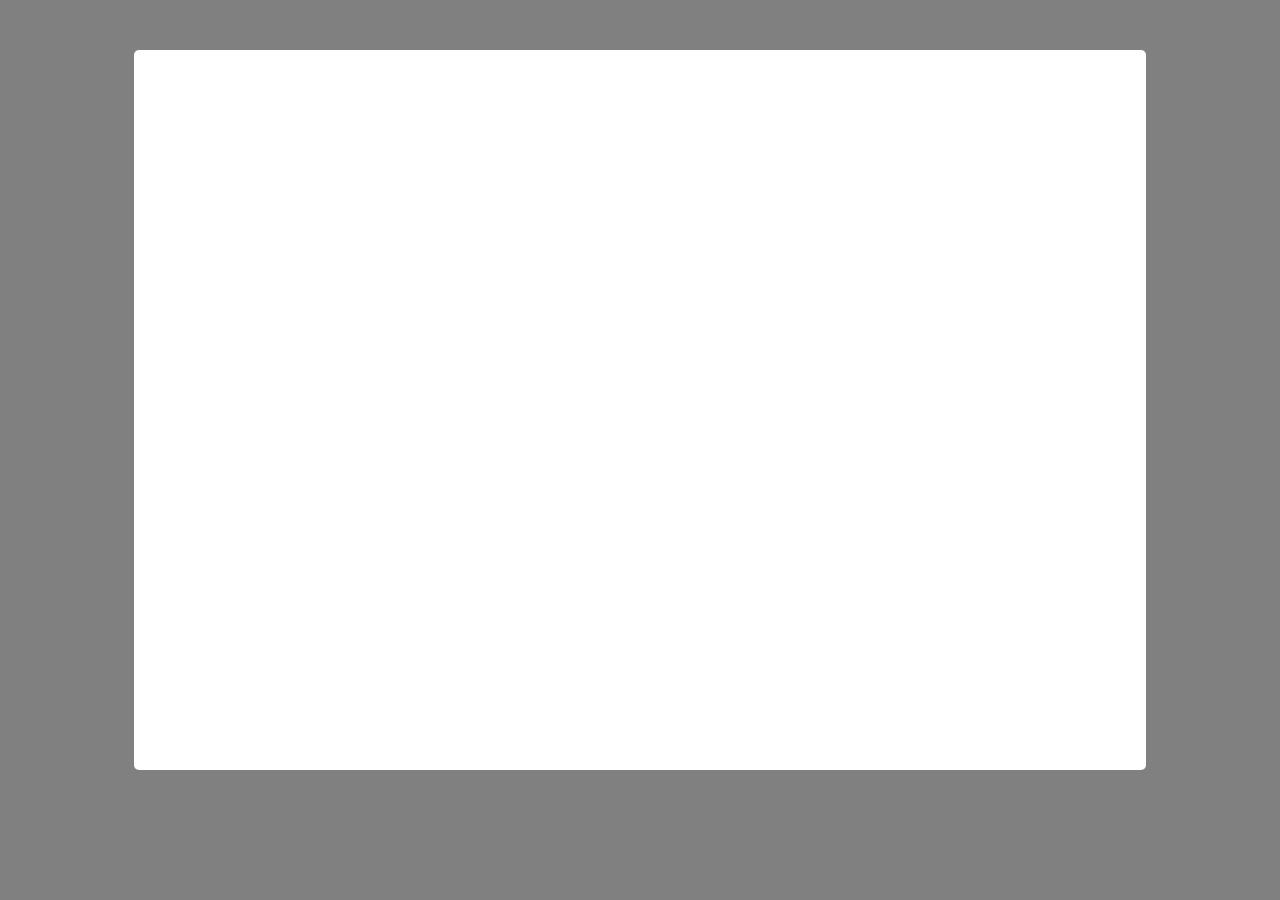
==== docs/views/index.html @ a9a1f9ef "setup" ====
<!DOCTYPE html>
<html lang="">
  <head>
    <meta charset="utf-8">
    <meta name="viewport" content="width=device-width, initial-scale=1.0">
    <title>St. Johns Music library</title>
    <link href="../static/css/style.css" media="screen" rel="stylesheet" type="text/css"/>
    <script src="../static/js/index.js"></script>
	</head>
	<body>
		<div class="holder">
			<div class="header">
				
			<div>
		</div>
	</body>
</html>
---- docs/static/css/style.css ----
body {
	background-color: grey;
	height
}
.holder{
	background-color: white;
	width: 80%;
	min-width: 500px;
	height: 80vh;
	margin: auto;
	margin-top: 50px;
	border-radius: 5px;
}
.header{
	width: inherit;
	height: 100px;
}
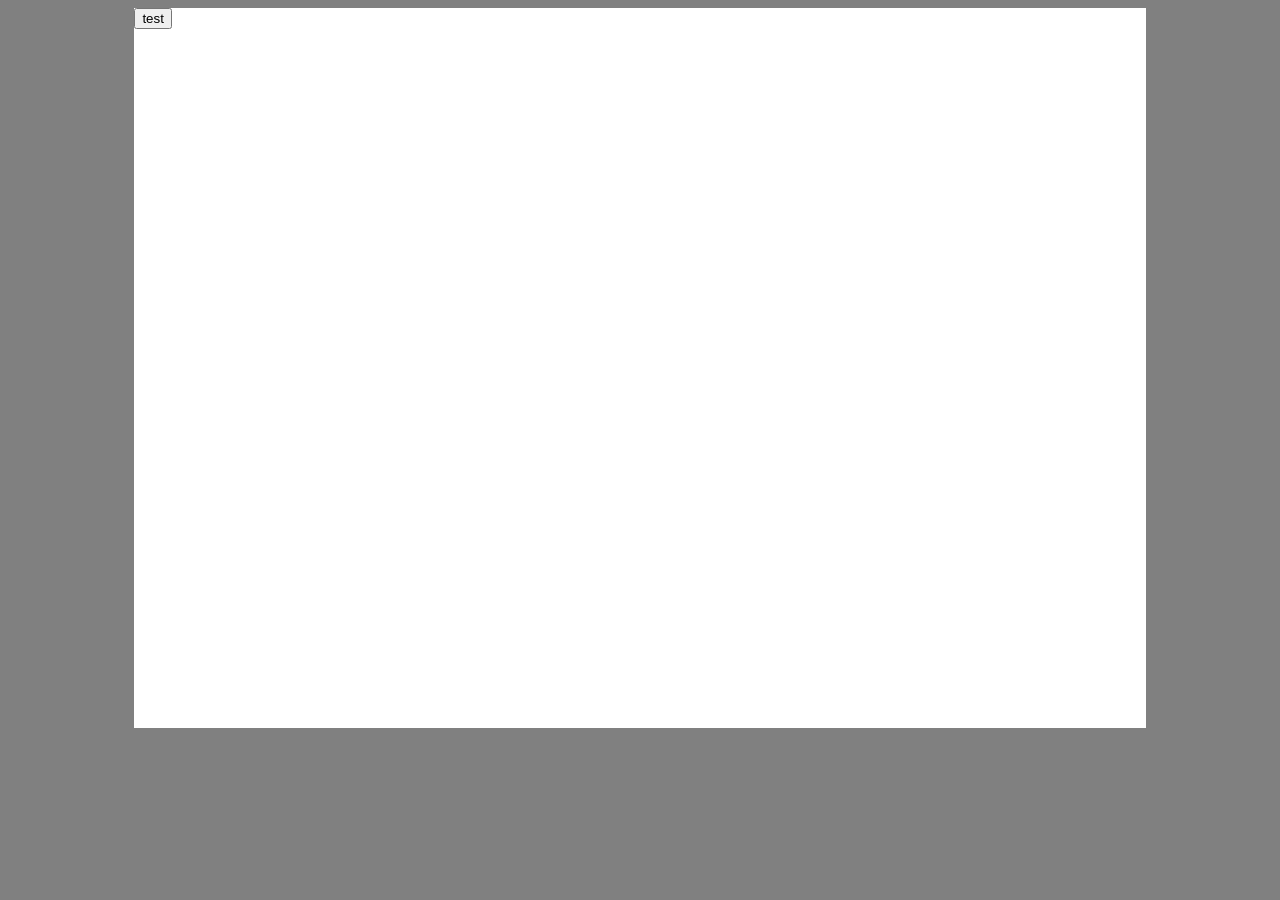
==== commit 7f5b8e6d: "did some nice testing" ====
--- a/docs/views/index.html
+++ b/docs/views/index.html
@@ -5,11 +5,17 @@
     <meta name="viewport" content="width=device-width, initial-scale=1.0">
     <title>St. Johns Music library</title>
     <link href="../static/css/style.css" media="screen" rel="stylesheet" type="text/css"/>
+    <script src="../app/jquery-3.3.1.min.js"></script>
     <script src="../static/js/index.js"></script>
+    <script src="../static/js/getData.js"></script>
 	</head>
 	<body>
+		<div id="overlay">
+			<div class="newSong"></div>
+		</div>
 		<div class="holder">
 			<div class="header">
+			<button class="test">test</button>
 				
 			<div>
 		</div>
--- a/docs/static/css/style.css
+++ b/docs/static/css/style.css
@@ -1,17 +1,32 @@
 body {
 	background-color: grey;
-	height
+	height:100%;
 }
 .holder{
 	background-color: white;
 	width: 80%;
-	min-width: 500px;
-	height: 80vh;
+	min-width: 800px;
+	min-height: 80vh;
 	margin: auto;
-	margin-top: 50px;
-	border-radius: 5px;
 }
-.header{
-	width: inherit;
-	height: 100px;
-}+#overlay {
+	position: fixed; /* Sit on top of the page content */
+	display: none; /* Hidden by default */
+	width: 100%; /* Full width (cover the whole page) */
+	height: 100%; /* Full height (cover the whole page) */
+	top: 0; 
+	left: 0;
+	right: 0;
+	bottom: 0;
+	background-color: rgba(0,0,0,0.5); /* Black background with opacity */
+	z-index: 2; /* Specify a stack order in case you're using a different order for other elements */
+}
+.newSong{
+	background-color:white;
+	
+}
+@media screen and (max-width: 800px) {
+	*{
+		margin:0;
+		padding:0;
+	}
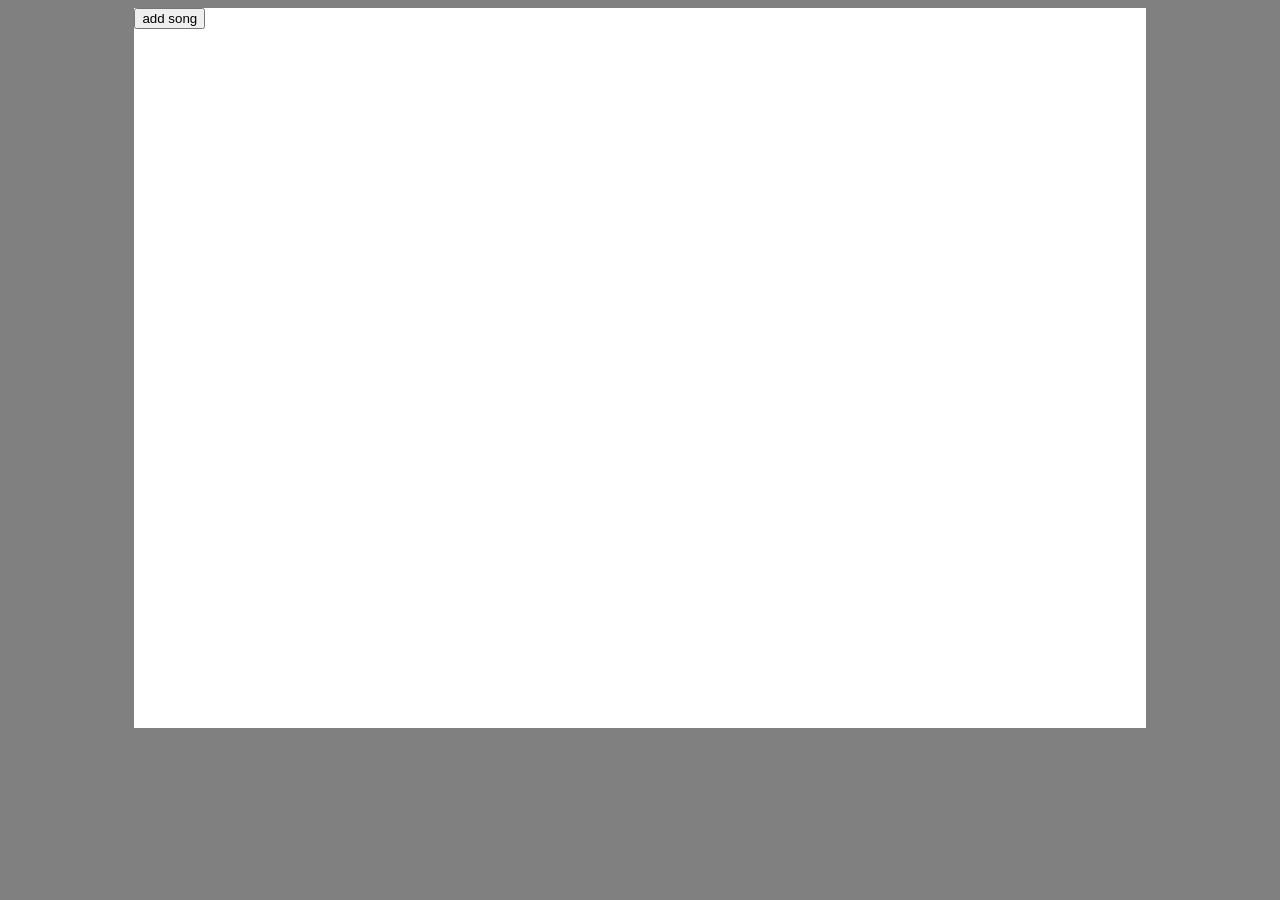
==== commit 03a34c2c: "added quite a bit to the addition functionality" ====
--- a/docs/views/index.html
+++ b/docs/views/index.html
@@ -8,15 +8,29 @@
     <script src="../app/jquery-3.3.1.min.js"></script>
     <script src="../static/js/index.js"></script>
     <script src="../static/js/getData.js"></script>
+	<link rel="shortcut icon" href="../static/media/musicNotes.png">
 	</head>
 	<body>
 		<div id="overlay">
-			<div class="newSong"></div>
+			<div class="newSong">
+				<div class="inputs">
+					Title: <input class="title"><br>
+					Author: <input class="author"><br>
+					Number of Copies: <input class="noCopies"><br>
+					Arrangement: <input class="arrangement"><br>
+					Special Features: <input class="sf"><br>
+					tags(split with comma): <input class="tags"><br>
+					Season/Time: <input class="time"><br>
+					Years Preformed<input class="dates"><br>
+				</div>
+				<button class="add">Add</button>
+				<button class="update">Update</button>
+				<button class="remove">Remove</button>
+			</div>
 		</div>
 		<div class="holder">
 			<div class="header">
-			<button class="test">test</button>
-				
+				<button class="show">add song</button>
 			<div>
 		</div>
 	</body>
--- a/docs/static/css/style.css
+++ b/docs/static/css/style.css
@@ -22,11 +22,24 @@
 	z-index: 2; /* Specify a stack order in case you're using a different order for other elements */
 }
 .newSong{
+	width:60%;
 	background-color:white;
-	
+	height:500px;
+	margin: auto;
+	display:inherit;
+	margin-top:50vh-400px;
+	padding:2em;
+	text-align:center;
 }
+.inputs{
+	text-align:right;
+}
+
 @media screen and (max-width: 800px) {
 	*{
 		margin:0;
 		padding:0;
+	}
+	.newSong{
+		width:100%;
 	}
